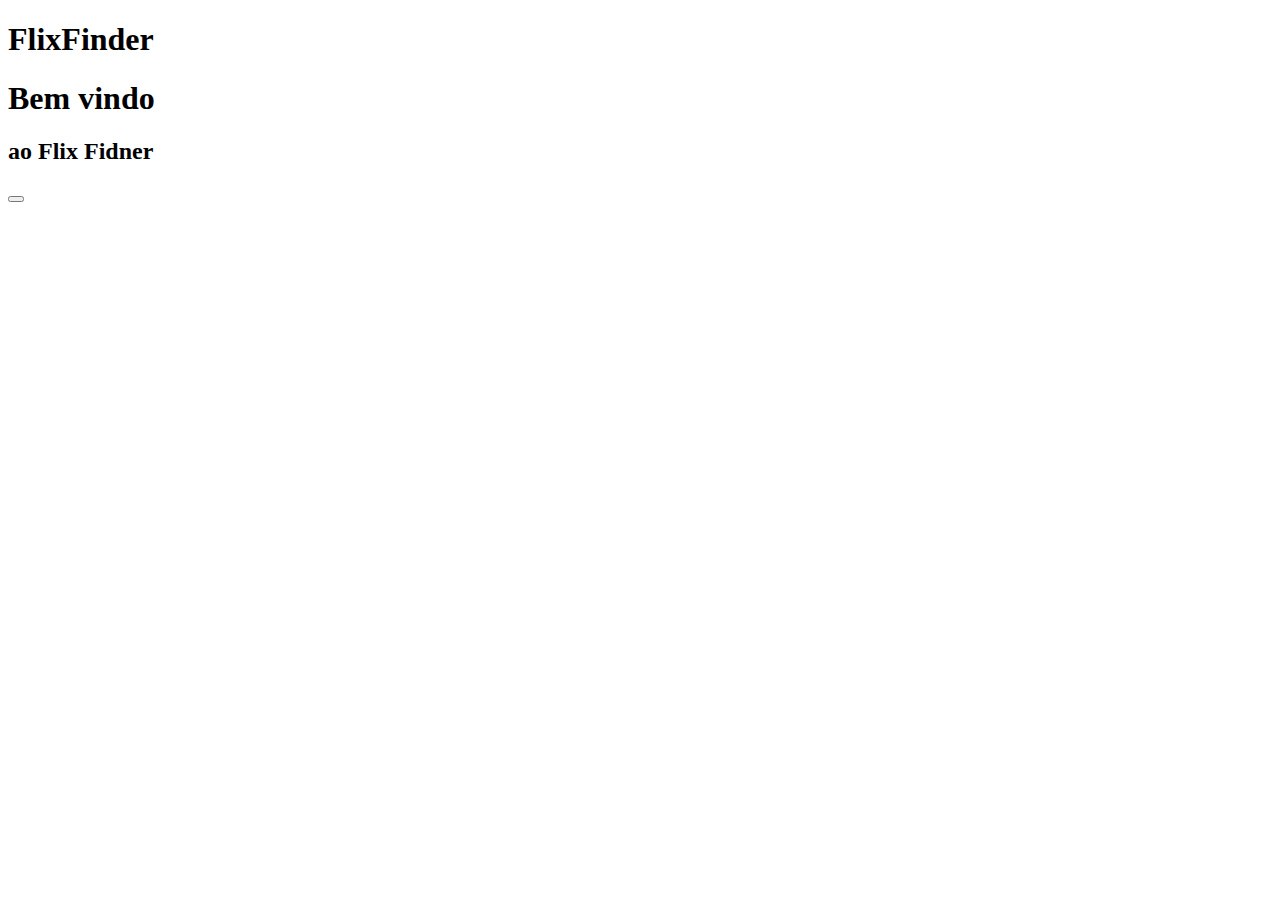
==== index.html @ b0d31572 "fases inciais" ====
<!DOCTYPE html>
<html lang="pt-br">
<head>
    <meta charset="UTF-8">
    <meta name="viewport" content="width=device-width, initial-scale=1.0">
    <title>Flix Finder</title>
</head>
<body>
   <header>
    <h1>FlixFinder</h1>
    <nav></nav>
</header> 
 <main id="pesquisa">
      <div class="principal">
        <h1>Bem vindo</h1>
        <h2>ao Flix Fidner</h2>
        <div class="botao">
            <button class="botaoConf">

            </button>
        </div>
      </div>

 </main>
    <footer></footer>
    
</body>
</html>
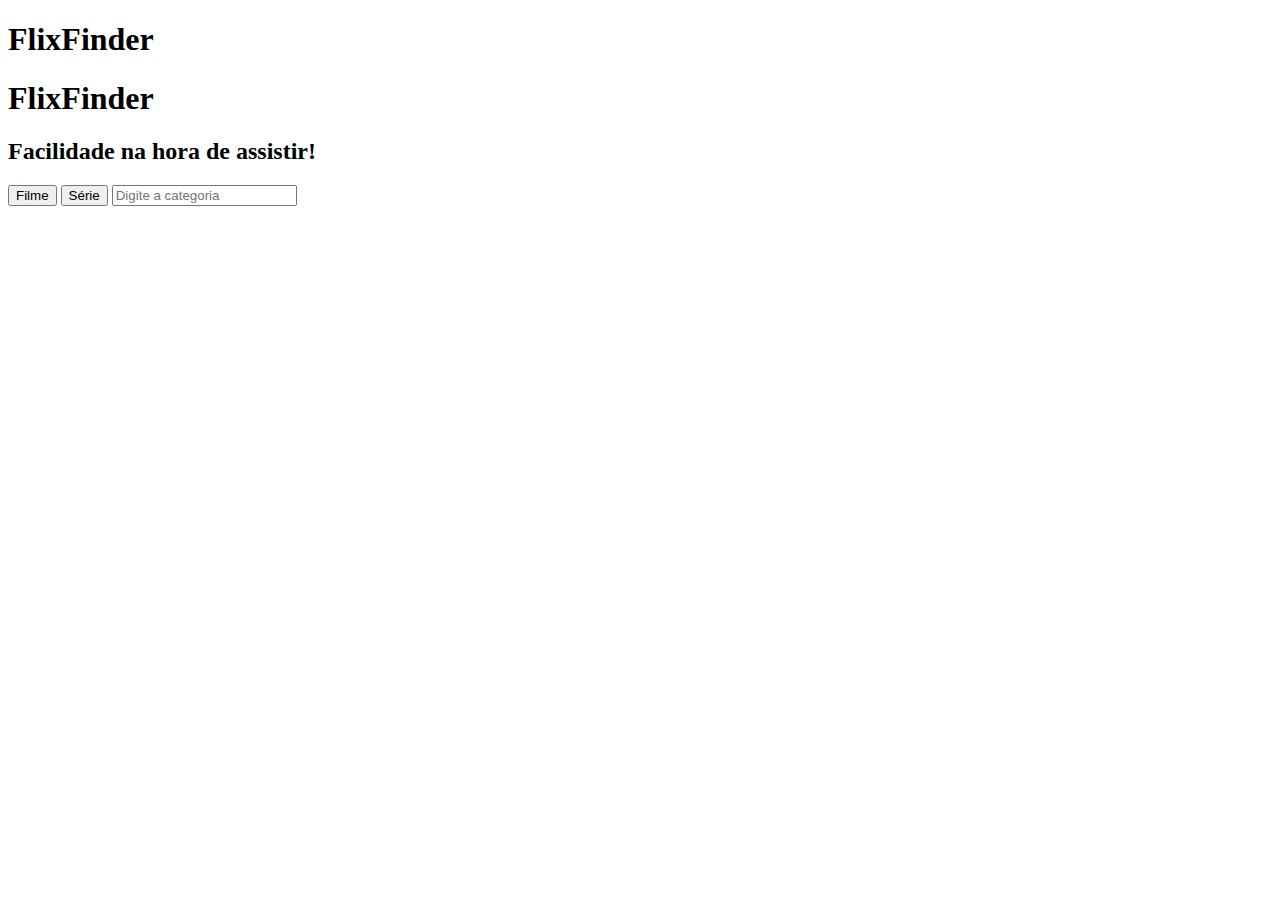
==== commit 1f58e6a9: "modelando o site" ====
--- a/index.html
+++ b/index.html
@@ -4,25 +4,31 @@
     <meta charset="UTF-8">
     <meta name="viewport" content="width=device-width, initial-scale=1.0">
     <title>Flix Finder</title>
+    <link rel="stylesheet" href="scr/style-principal.css">
 </head>
 <body>
-   <header>
+
+ <header id="cabeca">
     <h1>FlixFinder</h1>
     <nav></nav>
-</header> 
+ </header> 
+
  <main id="pesquisa">
-      <div class="principal">
-        <h1>Bem vindo</h1>
-        <h2>ao Flix Fidner</h2>
-        <div class="botao">
-            <button class="botaoConf">
 
-            </button>
-        </div>
-      </div>
+   <div class="cont-pesq" action="">
+      <h1>FlixFinder</h1>
+      <h2>Facilidade na hora de assistir!</h2>
 
- </main>
-    <footer></footer>
+    
+      <button>Filme</button>
+      <button>Série</button>
+
+     
+      <input type="text" id="search" name="search" placeholder="Digite a categoria">
+   </div>
+
+   </main>
+    <footer></footer> 
     
 </body>
 </html>